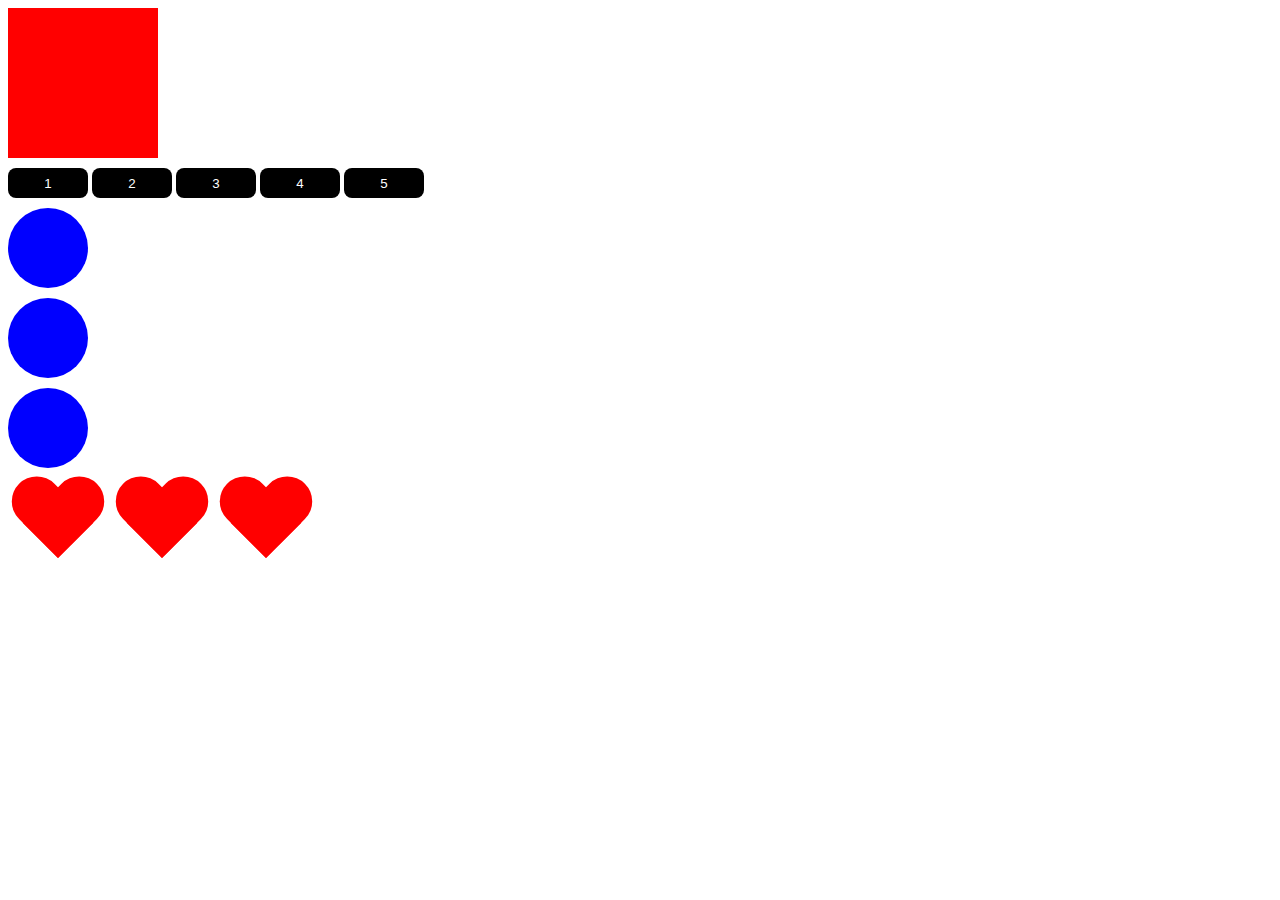
==== 20/index.html @ 28f9ef77 "add task 06" ====
<!DOCTYPE html>
<html lang="ru">
<head>
    <meta charset="UTF8">
    <meta http-equiv="X-UA-Compatible" content="ie-edge">
    <meta name="viewport" content="width=device-width, initial-scale=1.0">
    <title>JavaScript</title>
    <link rel="stylesheet" href="style.css">
</head>
<body>
    
    <div class="box" id="box"></div>
    <button>1</button>
    <button>2</button>
    <button>3</button>
    <button>4</button>
    <button>5</button>

    <div class="circle"></div>
    <div class="circle"></div>
    <div class="circle"></div>

    <div class="heart"></div>
    <div class="heart"></div>
    <div class="heart"></div>

    <script src="script.js"></script>
</body>
</html>
---- 20/style.css ----
.box {
    width: 150px;
    height: 150px;
    background-color: red;
  }
  button {
      width: 80px;
      height: 30px;
      margin-top: 10px;
      border: none;
      border-radius: 8px;
      background-color: #000;
      color: #fff;
      cursor: pointer;
      outline: none;
  }
  
  .circle {
      width: 80px;
      height: 80px;
      background-color: blue;
      display: block;
      margin-top: 10px;
      border-radius: 100%;
  }
  
  .heart {
      display: inline-block;
      position: relative;
      width: 100px;
      height: 90px;
      margin-top: 10px;
  }
  .heart:before,
  .heart:after {
      position: absolute;
      content: "";
      left: 50px;
      top: 0;
      width: 50px;
      height: 80px;
      background: red;
      -moz-border-radius: 50px 50px 0 0;
      border-radius: 50px 50px 0 0;
      -webkit-transform: rotate(-45deg);
         -moz-transform: rotate(-45deg);
          -ms-transform: rotate(-45deg);
           -o-transform: rotate(-45deg);
              transform: rotate(-45deg);
      -webkit-transform-origin: 0 100%;
         -moz-transform-origin: 0 100%;
          -ms-transform-origin: 0 100%;
           -o-transform-origin: 0 100%;
              transform-origin: 0 100%;
  }
  .heart:after {
      left: 0;
      -webkit-transform: rotate(45deg);
         -moz-transform: rotate(45deg);
          -ms-transform: rotate(45deg);
           -o-transform: rotate(45deg);
              transform: rotate(45deg);
      -webkit-transform-origin: 100% 100%;
         -moz-transform-origin: 100% 100%;
          -ms-transform-origin: 100% 100%;
           -o-transform-origin: 100% 100%;
              transform-origin :100% 100%;
  }
  .black{
      width: 150px;
      height: 50px;
      line-height: 50px;
      text-align: center;
      background-color: black;
      margin-bottom: 30px;
      margin-top: 30px;
      color: #fff;
  }
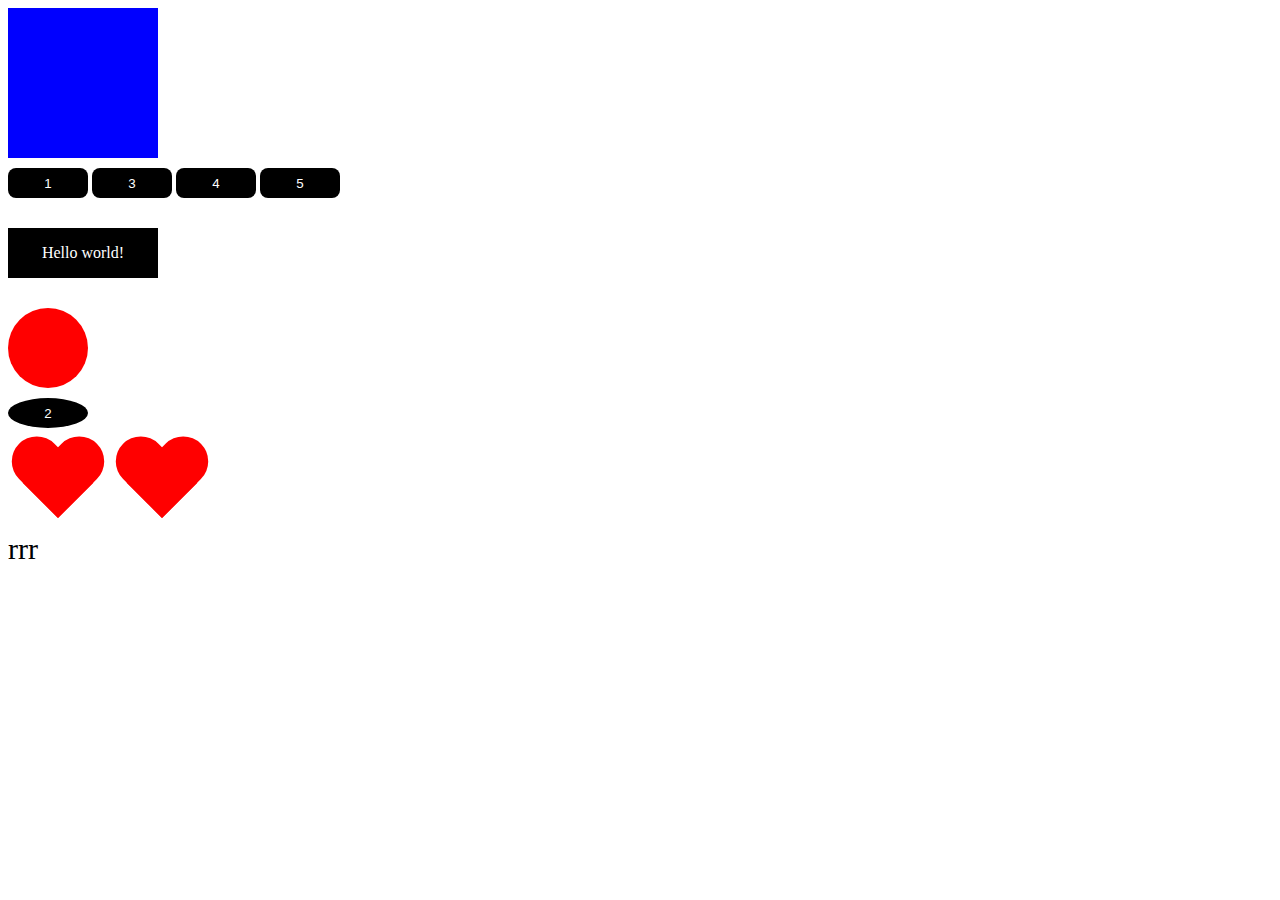
==== commit 90127c1f: "add exec task 07" ====
--- a/20/index.html
+++ b/20/index.html
@@ -20,9 +20,15 @@
     <div class="circle"></div>
     <div class="circle"></div>
 
-    <div class="heart"></div>
-    <div class="heart"></div>
-    <div class="heart"></div>
+    <div class="wrapper">
+        <div class="heart"></div>
+        <div class="heart"></div>
+        <div class="heart"></div>
+    </div>
+    
+    <div class="txt" style="font-size: 20px">
+        rrr
+    </div>
 
     <script src="script.js"></script>
 </body>
